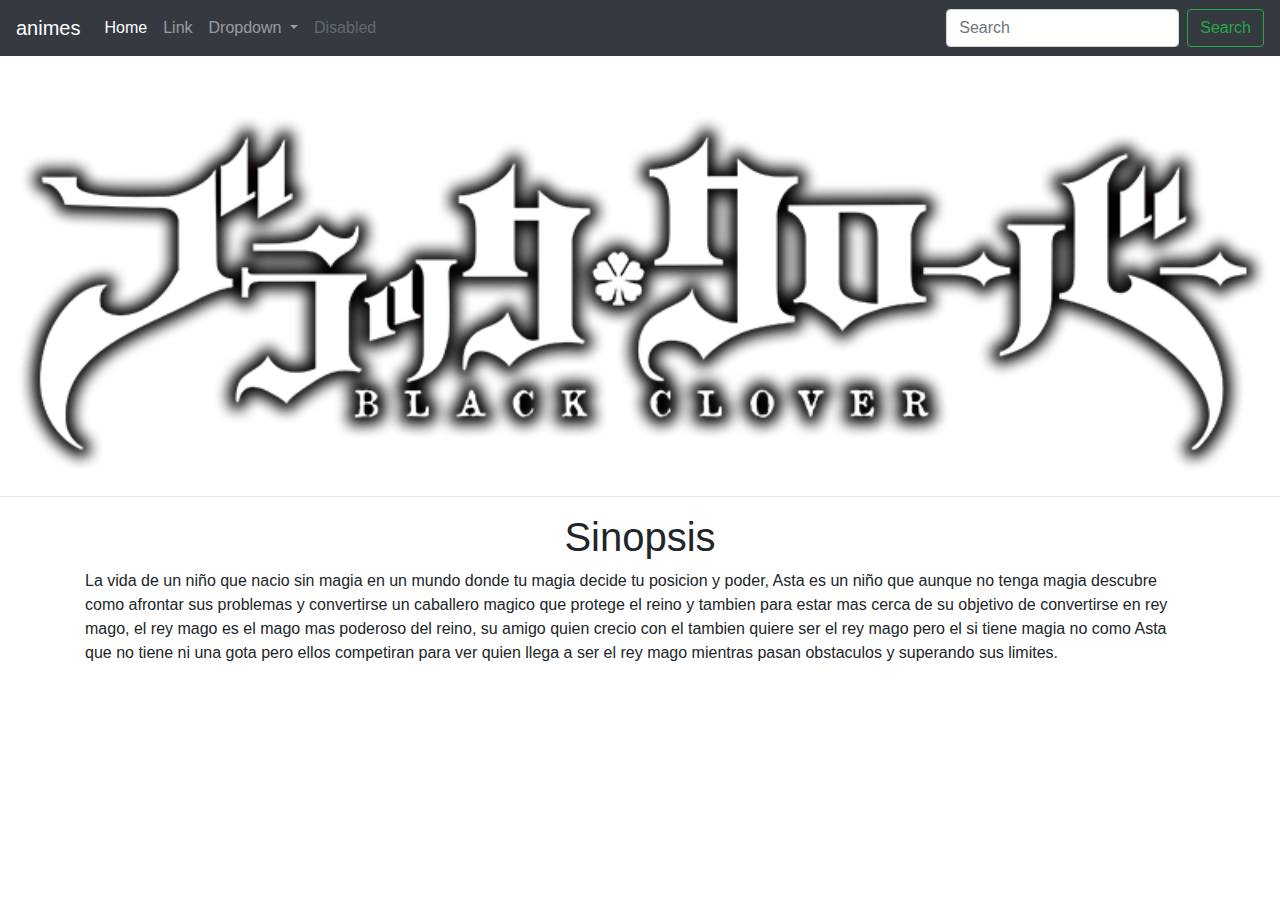
==== index.html @ 227347a6 "pagina black clover" ====
<!DOCTYPE html>
<html lang="en">
<head>
    <meta charset="UTF-8">
    <meta http-equiv="X-UA-Compatible" content="IE=edge">
    <meta name="viewport" content="width=device-width, initial-scale=1.0">
    <title>Series anime</title>
    <script src="https://code.jquery.com/jquery-3.2.1.slim.min.js" integrity="sha384-KJ3o2DKtIkvYIK3UENzmM7KCkRr/rE9/Qpg6aAZGJwFDMVNA/GpGFF93hXpG5KkN" crossorigin="anonymous"></script>
</head>
<body>
    <header>
        <nav class="navbar navbar-expand-lg navbar-dark bg-dark">
            <a class="navbar-brand" href="#">animes</a>
            <button class="navbar-toggler" type="button" data-toggle="collapse" data-target="#navbarSupportedContent" aria-controls="navbarSupportedContent" aria-expanded="false" aria-label="Toggle navigation">
              <span class="navbar-toggler-icon"></span>
            </button>
            <div class="collapse navbar-collapse" id="navbarSupportedContent">
              <ul class="navbar-nav mr-auto">
                <li class="nav-item active">
                  <a class="nav-link" href="#">Home <span class="sr-only">(current)</span></a>
                </li>
                <li class="nav-item">
                  <a class="nav-link" href="#">Link</a>
                </li>
                <li class="nav-item dropdown">
                  <a class="nav-link dropdown-toggle" href="#" id="navbarDropdown" role="button" data-toggle="dropdown" aria-haspopup="true" aria-expanded="false">
                    Dropdown
                  </a>
                  <div class="dropdown-menu" aria-labelledby="navbarDropdown">
                    <a class="dropdown-item" href="#">Action</a>
                    <a class="dropdown-item" href="#">Another action</a>
                    <div class="dropdown-divider"></div>
                    <a class="dropdown-item" href="#">Something else here</a>
                  </div>
                </li>
                <li class="nav-item">
                  <a class="nav-link disabled" href="#">Disabled</a>
                </li>
              </ul>
              <form class="form-inline my-2 my-lg-0">
                <input class="form-control mr-sm-2" type="search" placeholder="Search" aria-label="Search">
                <button class="btn btn-outline-success my-2 my-sm-0" type="submit">Search</button>
              </form>
            </div>
          </nav>
    </header>


    <main class="mt-5">
         <img src="img/img1clover.png" alt="black clover logo" class="w-100 img-fluid">
        <hr>
        <section class="container">
            <center><h1>Sinopsis</h1></center>
            <p>La vida de un niño que nacio sin magia en un mundo donde tu magia decide tu posicion y poder, Asta es un niño que aunque no tenga magia descubre como afrontar sus problemas y convertirse un caballero magico que protege el reino y tambien para estar mas cerca de su objetivo de convertirse en rey mago, el rey mago es el mago mas poderoso del reino, su amigo quien crecio con el tambien quiere ser el rey mago pero el si tiene magia no como Asta que no tiene ni una gota pero ellos competiran para ver quien llega a ser el rey mago mientras pasan obstaculos y superando sus limites.</p class="mt-5">
        </section>
       
    </main> 
    <footer>

    </footer>
    <link rel="stylesheet" href="https://cdn.jsdelivr.net/npm/bootstrap@4.0.0/dist/css/bootstrap.min.css" integrity="sha384-Gn5384xqQ1aoWXA+058RXPxPg6fy4IWvTNh0E263XmFcJlSAwiGgFAW/dAiS6JXm" crossorigin="anonymous">
</body>
</html>
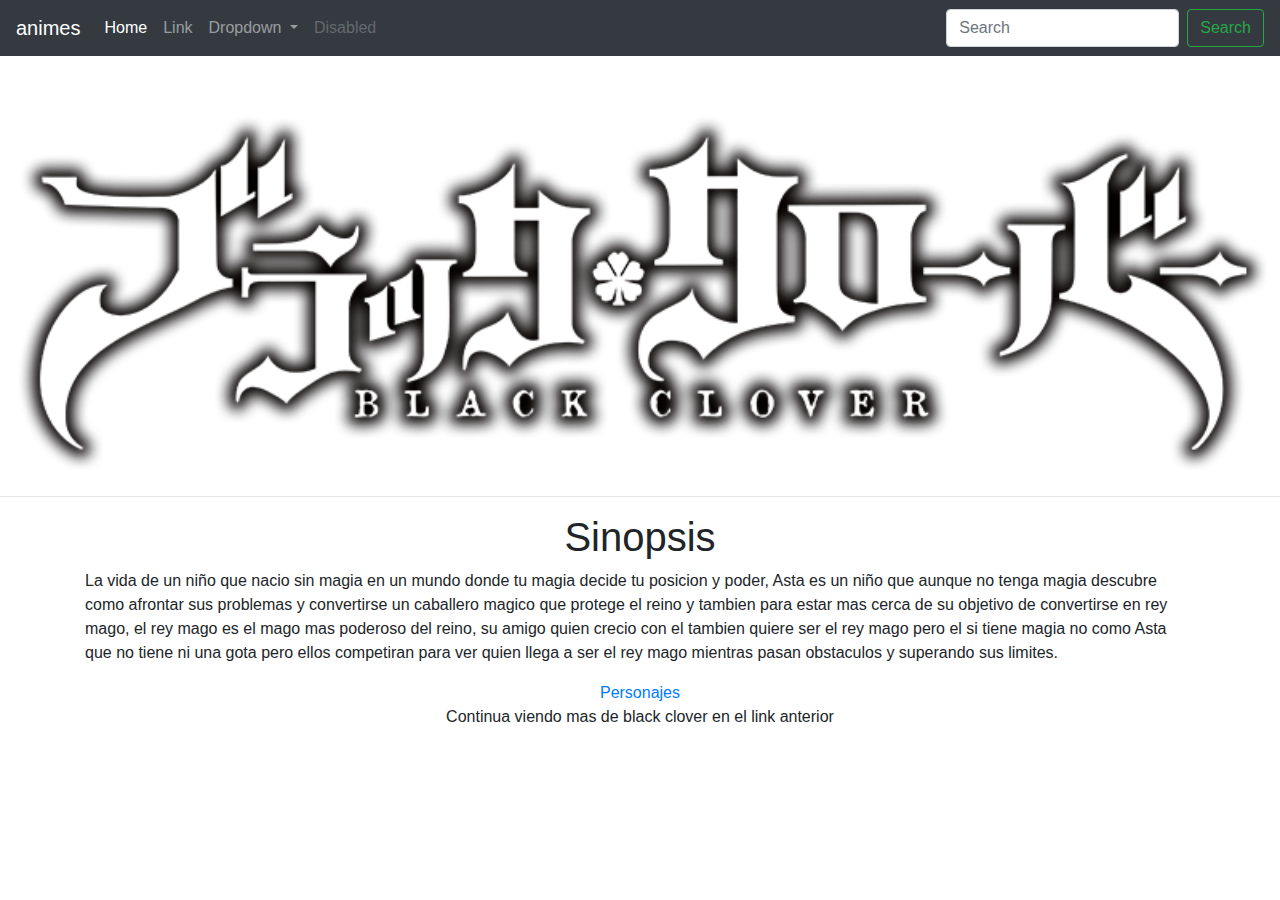
==== commit b18cf334: "Black clover" ====
--- a/index.html
+++ b/index.html
@@ -53,11 +53,14 @@
             <center><h1>Sinopsis</h1></center>
             <p>La vida de un niño que nacio sin magia en un mundo donde tu magia decide tu posicion y poder, Asta es un niño que aunque no tenga magia descubre como afrontar sus problemas y convertirse un caballero magico que protege el reino y tambien para estar mas cerca de su objetivo de convertirse en rey mago, el rey mago es el mago mas poderoso del reino, su amigo quien crecio con el tambien quiere ser el rey mago pero el si tiene magia no como Asta que no tiene ni una gota pero ellos competiran para ver quien llega a ser el rey mago mientras pasan obstaculos y superando sus limites.</p class="mt-5">
         </section>
-       
+      <section> <Center><a href="file:///C:/Users/Alumno/Desktop/black-clover/index2.html">Personajes</a></Center>
+        <center><p>Continua viendo mas de black clover en el link anterior</p></center>
+      </section>
     </main> 
     <footer>
 
     </footer>
     <link rel="stylesheet" href="https://cdn.jsdelivr.net/npm/bootstrap@4.0.0/dist/css/bootstrap.min.css" integrity="sha384-Gn5384xqQ1aoWXA+058RXPxPg6fy4IWvTNh0E263XmFcJlSAwiGgFAW/dAiS6JXm" crossorigin="anonymous">
+    
 </body>
 </html>